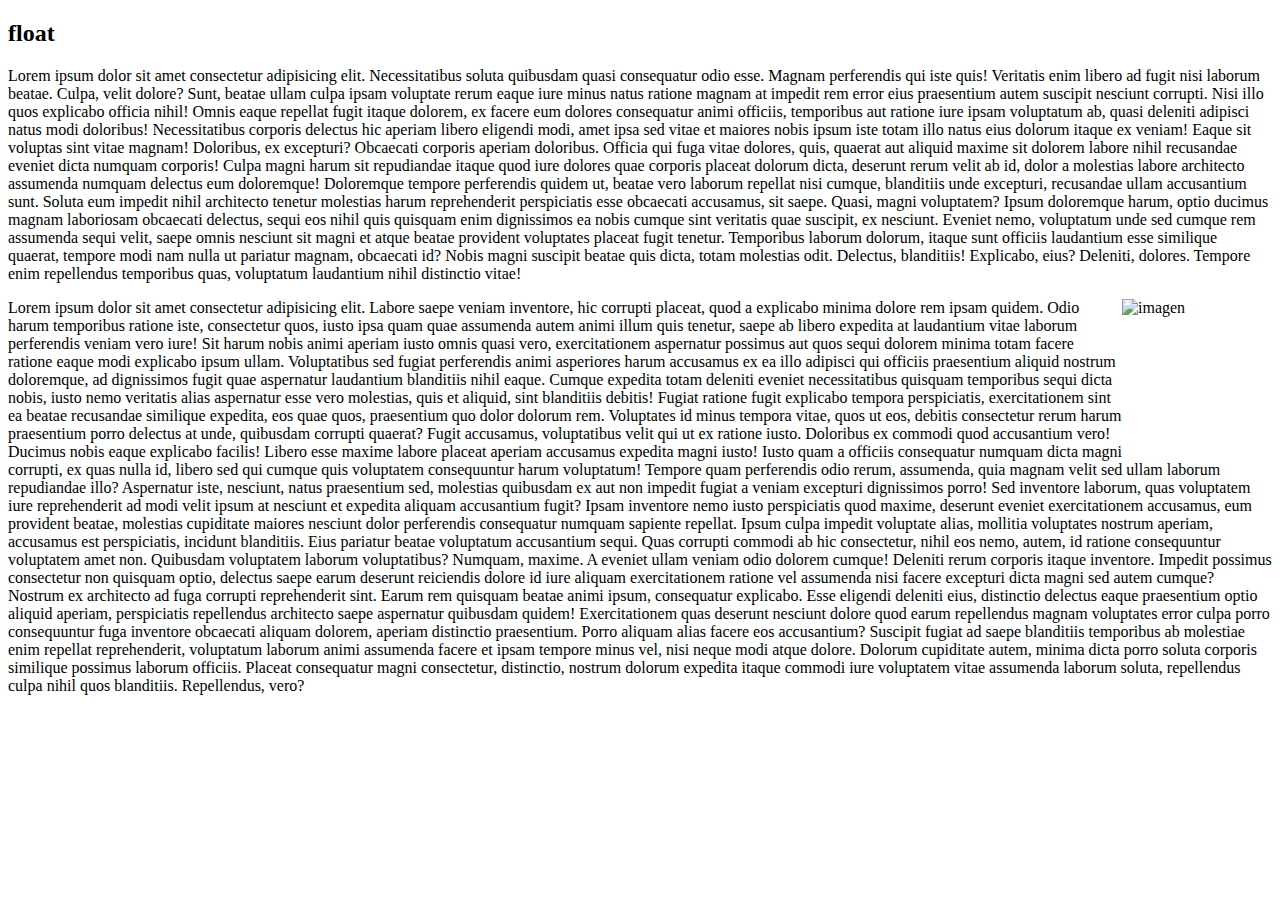
==== index.html @ eb0f3a49 "first commit" ====
<!DOCTYPE html>
<html lang="en">
<head>
    <meta charset="UTF-8">
    <meta http-equiv="X-UA-Compatible" content="IE=edge">
    <meta name="viewport" content="width=device-width, initial-scale=1.0">
    <title>Document</title>
    <link rel="stylesheet" href="css/float.css">
</head>
<body>
    <h2>float</h2>
    <p>Lorem ipsum dolor sit amet consectetur adipisicing elit. Necessitatibus soluta quibusdam quasi consequatur odio esse. Magnam perferendis qui iste quis! Veritatis enim libero ad fugit nisi laborum beatae. Culpa, velit dolore? Sunt, beatae ullam culpa ipsam voluptate rerum eaque iure minus natus ratione magnam at impedit rem error eius praesentium autem suscipit nesciunt corrupti. Nisi illo quos explicabo officia nihil! Omnis eaque repellat fugit itaque dolorem, ex facere eum dolores consequatur animi officiis, temporibus aut ratione iure ipsam voluptatum ab, quasi deleniti adipisci natus modi doloribus! Necessitatibus corporis delectus hic aperiam libero eligendi modi, amet ipsa sed vitae et maiores nobis ipsum iste totam illo natus eius dolorum itaque ex veniam! Eaque sit voluptas sint vitae magnam! Doloribus, ex excepturi? Obcaecati corporis aperiam doloribus. Officia qui fuga vitae dolores, quis, quaerat aut aliquid maxime sit dolorem labore nihil recusandae eveniet dicta numquam corporis! Culpa magni harum sit repudiandae itaque quod iure dolores quae corporis placeat dolorum dicta, deserunt rerum velit ab id, dolor a molestias labore architecto assumenda numquam delectus eum doloremque! Doloremque tempore perferendis quidem ut, beatae vero laborum repellat nisi cumque, blanditiis unde excepturi, recusandae ullam accusantium sunt. Soluta eum impedit nihil architecto tenetur molestias harum reprehenderit perspiciatis esse obcaecati accusamus, sit saepe. Quasi, magni voluptatem? Ipsum doloremque harum, optio ducimus magnam laboriosam obcaecati delectus, sequi eos nihil quis quisquam enim dignissimos ea nobis cumque sint veritatis quae suscipit, ex nesciunt. Eveniet nemo, voluptatum unde sed cumque rem assumenda sequi velit, saepe omnis nesciunt sit magni et atque beatae provident voluptates placeat fugit tenetur. Temporibus laborum dolorum, itaque sunt officiis laudantium esse similique quaerat, tempore modi nam nulla ut pariatur magnam, obcaecati id? Nobis magni suscipit beatae quis dicta, totam molestias odit. Delectus, blanditiis! Explicabo, eius? Deleniti, dolores. Tempore enim repellendus temporibus quas, voluptatum laudantium nihil distinctio vitae!</p>
    <p>
<img src="inlineblock.png" alt="imagen" class="foto">
        Lorem ipsum dolor sit amet consectetur adipisicing elit. Labore saepe veniam inventore, hic corrupti placeat, quod a explicabo minima dolore rem ipsam quidem. Odio harum temporibus ratione iste, consectetur quos, iusto ipsa quam quae assumenda autem animi illum quis tenetur, saepe ab libero expedita at laudantium vitae laborum perferendis veniam vero iure! Sit harum nobis animi aperiam iusto omnis quasi vero, exercitationem aspernatur possimus aut quos sequi dolorem minima totam facere ratione eaque modi explicabo ipsum ullam. Voluptatibus sed fugiat perferendis animi asperiores harum accusamus ex ea illo adipisci qui officiis praesentium aliquid nostrum doloremque, ad dignissimos fugit quae aspernatur laudantium blanditiis nihil eaque. Cumque expedita totam deleniti eveniet necessitatibus quisquam temporibus sequi dicta nobis, iusto nemo veritatis alias aspernatur esse vero molestias, quis et aliquid, sint blanditiis debitis! Fugiat ratione fugit explicabo tempora perspiciatis, exercitationem sint ea beatae recusandae similique expedita, eos quae quos, praesentium quo dolor dolorum rem. Voluptates id minus tempora vitae, quos ut eos, debitis consectetur rerum harum praesentium porro delectus at unde, quibusdam corrupti quaerat? Fugit accusamus, voluptatibus velit qui ut ex ratione iusto. Doloribus ex commodi quod accusantium vero! Ducimus nobis eaque explicabo facilis! Libero esse maxime labore placeat aperiam accusamus expedita magni iusto! Iusto quam a officiis consequatur numquam dicta magni corrupti, ex quas nulla id, libero sed qui cumque quis voluptatem consequuntur harum voluptatum! Tempore quam perferendis odio rerum, assumenda, quia magnam velit sed ullam laborum repudiandae illo? Aspernatur iste, nesciunt, natus praesentium sed, molestias quibusdam ex aut non impedit fugiat a veniam excepturi dignissimos porro! Sed inventore laborum, quas voluptatem iure reprehenderit ad modi velit ipsum at nesciunt et expedita aliquam accusantium fugit? Ipsam inventore nemo iusto perspiciatis quod maxime, deserunt eveniet exercitationem accusamus, eum provident beatae, molestias cupiditate maiores nesciunt dolor perferendis consequatur numquam sapiente repellat. Ipsum culpa impedit voluptate alias, mollitia voluptates nostrum aperiam, accusamus est perspiciatis, incidunt blanditiis. Eius pariatur beatae voluptatum accusantium sequi. Quas corrupti commodi ab hic consectetur, nihil eos nemo, autem, id ratione consequuntur voluptatem amet non. Quibusdam voluptatem laborum voluptatibus? Numquam, maxime. A eveniet ullam veniam odio dolorem cumque! Deleniti rerum corporis itaque inventore. Impedit possimus consectetur non quisquam optio, delectus saepe earum deserunt reiciendis dolore id iure aliquam exercitationem ratione vel assumenda nisi facere excepturi dicta magni sed autem cumque? Nostrum ex architecto ad fuga corrupti reprehenderit sint. Earum rem quisquam beatae animi ipsum, consequatur explicabo. Esse eligendi deleniti eius, distinctio delectus eaque praesentium optio aliquid aperiam, perspiciatis repellendus architecto saepe aspernatur quibusdam quidem! Exercitationem quas deserunt nesciunt dolore quod earum repellendus magnam voluptates error culpa porro consequuntur fuga inventore obcaecati aliquam dolorem, aperiam distinctio praesentium. Porro aliquam alias facere eos accusantium? Suscipit fugiat ad saepe blanditiis temporibus ab molestiae enim repellat reprehenderit, voluptatum laborum animi assumenda facere et ipsam tempore minus vel, nisi neque modi atque dolore. Dolorum cupiditate autem, minima dicta porro soluta corporis similique possimus laborum officiis. Placeat consequatur magni consectetur, distinctio, nostrum dolorum expedita itaque commodi iure voluptatem vitae assumenda laborum soluta, repellendus culpa nihil quos blanditiis. Repellendus, vero?
    </p>
    
</body>
</html>
---- css/float.css ----
.foto{
    width: 150px;
    height: 150px;
    float: none;
    float: left;
    float: right;
    float: inline-start;
    float: inline-end;
}
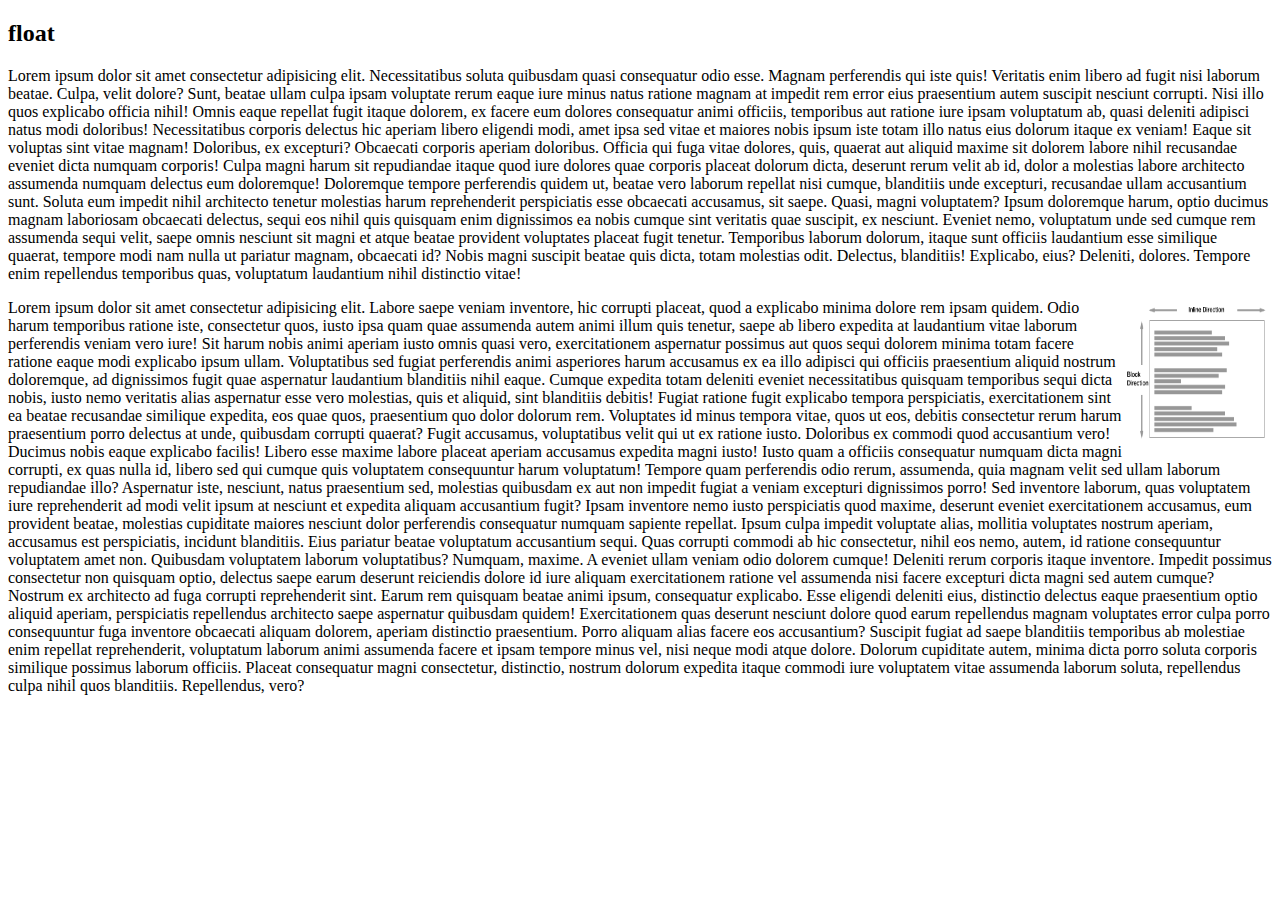
==== commit 0d0edaab: "first commit" ====
--- a/index.html
+++ b/index.html
@@ -1,19 +1,103 @@
 <!DOCTYPE html>
 <html lang="en">
-<head>
-    <meta charset="UTF-8">
-    <meta http-equiv="X-UA-Compatible" content="IE=edge">
-    <meta name="viewport" content="width=device-width, initial-scale=1.0">
+  <head>
+    <meta charset="UTF-8" />
+    <meta http-equiv="X-UA-Compatible" content="IE=edge" />
+    <meta name="viewport" content="width=device-width, initial-scale=1.0" />
     <title>Document</title>
-    <link rel="stylesheet" href="css/float.css">
-</head>
-<body>
+    <link rel="stylesheet" href="css/float.css" />
+  </head>
+  <body>
     <h2>float</h2>
-    <p>Lorem ipsum dolor sit amet consectetur adipisicing elit. Necessitatibus soluta quibusdam quasi consequatur odio esse. Magnam perferendis qui iste quis! Veritatis enim libero ad fugit nisi laborum beatae. Culpa, velit dolore? Sunt, beatae ullam culpa ipsam voluptate rerum eaque iure minus natus ratione magnam at impedit rem error eius praesentium autem suscipit nesciunt corrupti. Nisi illo quos explicabo officia nihil! Omnis eaque repellat fugit itaque dolorem, ex facere eum dolores consequatur animi officiis, temporibus aut ratione iure ipsam voluptatum ab, quasi deleniti adipisci natus modi doloribus! Necessitatibus corporis delectus hic aperiam libero eligendi modi, amet ipsa sed vitae et maiores nobis ipsum iste totam illo natus eius dolorum itaque ex veniam! Eaque sit voluptas sint vitae magnam! Doloribus, ex excepturi? Obcaecati corporis aperiam doloribus. Officia qui fuga vitae dolores, quis, quaerat aut aliquid maxime sit dolorem labore nihil recusandae eveniet dicta numquam corporis! Culpa magni harum sit repudiandae itaque quod iure dolores quae corporis placeat dolorum dicta, deserunt rerum velit ab id, dolor a molestias labore architecto assumenda numquam delectus eum doloremque! Doloremque tempore perferendis quidem ut, beatae vero laborum repellat nisi cumque, blanditiis unde excepturi, recusandae ullam accusantium sunt. Soluta eum impedit nihil architecto tenetur molestias harum reprehenderit perspiciatis esse obcaecati accusamus, sit saepe. Quasi, magni voluptatem? Ipsum doloremque harum, optio ducimus magnam laboriosam obcaecati delectus, sequi eos nihil quis quisquam enim dignissimos ea nobis cumque sint veritatis quae suscipit, ex nesciunt. Eveniet nemo, voluptatum unde sed cumque rem assumenda sequi velit, saepe omnis nesciunt sit magni et atque beatae provident voluptates placeat fugit tenetur. Temporibus laborum dolorum, itaque sunt officiis laudantium esse similique quaerat, tempore modi nam nulla ut pariatur magnam, obcaecati id? Nobis magni suscipit beatae quis dicta, totam molestias odit. Delectus, blanditiis! Explicabo, eius? Deleniti, dolores. Tempore enim repellendus temporibus quas, voluptatum laudantium nihil distinctio vitae!</p>
     <p>
-<img src="inlineblock.png" alt="imagen" class="foto">
-        Lorem ipsum dolor sit amet consectetur adipisicing elit. Labore saepe veniam inventore, hic corrupti placeat, quod a explicabo minima dolore rem ipsam quidem. Odio harum temporibus ratione iste, consectetur quos, iusto ipsa quam quae assumenda autem animi illum quis tenetur, saepe ab libero expedita at laudantium vitae laborum perferendis veniam vero iure! Sit harum nobis animi aperiam iusto omnis quasi vero, exercitationem aspernatur possimus aut quos sequi dolorem minima totam facere ratione eaque modi explicabo ipsum ullam. Voluptatibus sed fugiat perferendis animi asperiores harum accusamus ex ea illo adipisci qui officiis praesentium aliquid nostrum doloremque, ad dignissimos fugit quae aspernatur laudantium blanditiis nihil eaque. Cumque expedita totam deleniti eveniet necessitatibus quisquam temporibus sequi dicta nobis, iusto nemo veritatis alias aspernatur esse vero molestias, quis et aliquid, sint blanditiis debitis! Fugiat ratione fugit explicabo tempora perspiciatis, exercitationem sint ea beatae recusandae similique expedita, eos quae quos, praesentium quo dolor dolorum rem. Voluptates id minus tempora vitae, quos ut eos, debitis consectetur rerum harum praesentium porro delectus at unde, quibusdam corrupti quaerat? Fugit accusamus, voluptatibus velit qui ut ex ratione iusto. Doloribus ex commodi quod accusantium vero! Ducimus nobis eaque explicabo facilis! Libero esse maxime labore placeat aperiam accusamus expedita magni iusto! Iusto quam a officiis consequatur numquam dicta magni corrupti, ex quas nulla id, libero sed qui cumque quis voluptatem consequuntur harum voluptatum! Tempore quam perferendis odio rerum, assumenda, quia magnam velit sed ullam laborum repudiandae illo? Aspernatur iste, nesciunt, natus praesentium sed, molestias quibusdam ex aut non impedit fugiat a veniam excepturi dignissimos porro! Sed inventore laborum, quas voluptatem iure reprehenderit ad modi velit ipsum at nesciunt et expedita aliquam accusantium fugit? Ipsam inventore nemo iusto perspiciatis quod maxime, deserunt eveniet exercitationem accusamus, eum provident beatae, molestias cupiditate maiores nesciunt dolor perferendis consequatur numquam sapiente repellat. Ipsum culpa impedit voluptate alias, mollitia voluptates nostrum aperiam, accusamus est perspiciatis, incidunt blanditiis. Eius pariatur beatae voluptatum accusantium sequi. Quas corrupti commodi ab hic consectetur, nihil eos nemo, autem, id ratione consequuntur voluptatem amet non. Quibusdam voluptatem laborum voluptatibus? Numquam, maxime. A eveniet ullam veniam odio dolorem cumque! Deleniti rerum corporis itaque inventore. Impedit possimus consectetur non quisquam optio, delectus saepe earum deserunt reiciendis dolore id iure aliquam exercitationem ratione vel assumenda nisi facere excepturi dicta magni sed autem cumque? Nostrum ex architecto ad fuga corrupti reprehenderit sint. Earum rem quisquam beatae animi ipsum, consequatur explicabo. Esse eligendi deleniti eius, distinctio delectus eaque praesentium optio aliquid aperiam, perspiciatis repellendus architecto saepe aspernatur quibusdam quidem! Exercitationem quas deserunt nesciunt dolore quod earum repellendus magnam voluptates error culpa porro consequuntur fuga inventore obcaecati aliquam dolorem, aperiam distinctio praesentium. Porro aliquam alias facere eos accusantium? Suscipit fugiat ad saepe blanditiis temporibus ab molestiae enim repellat reprehenderit, voluptatum laborum animi assumenda facere et ipsam tempore minus vel, nisi neque modi atque dolore. Dolorum cupiditate autem, minima dicta porro soluta corporis similique possimus laborum officiis. Placeat consequatur magni consectetur, distinctio, nostrum dolorum expedita itaque commodi iure voluptatem vitae assumenda laborum soluta, repellendus culpa nihil quos blanditiis. Repellendus, vero?
+      Lorem ipsum dolor sit amet consectetur adipisicing elit. Necessitatibus
+      soluta quibusdam quasi consequatur odio esse. Magnam perferendis qui iste
+      quis! Veritatis enim libero ad fugit nisi laborum beatae. Culpa, velit
+      dolore? Sunt, beatae ullam culpa ipsam voluptate rerum eaque iure minus
+      natus ratione magnam at impedit rem error eius praesentium autem suscipit
+      nesciunt corrupti. Nisi illo quos explicabo officia nihil! Omnis eaque
+      repellat fugit itaque dolorem, ex facere eum dolores consequatur animi
+      officiis, temporibus aut ratione iure ipsam voluptatum ab, quasi deleniti
+      adipisci natus modi doloribus! Necessitatibus corporis delectus hic
+      aperiam libero eligendi modi, amet ipsa sed vitae et maiores nobis ipsum
+      iste totam illo natus eius dolorum itaque ex veniam! Eaque sit voluptas
+      sint vitae magnam! Doloribus, ex excepturi? Obcaecati corporis aperiam
+      doloribus. Officia qui fuga vitae dolores, quis, quaerat aut aliquid
+      maxime sit dolorem labore nihil recusandae eveniet dicta numquam corporis!
+      Culpa magni harum sit repudiandae itaque quod iure dolores quae corporis
+      placeat dolorum dicta, deserunt rerum velit ab id, dolor a molestias
+      labore architecto assumenda numquam delectus eum doloremque! Doloremque
+      tempore perferendis quidem ut, beatae vero laborum repellat nisi cumque,
+      blanditiis unde excepturi, recusandae ullam accusantium sunt. Soluta eum
+      impedit nihil architecto tenetur molestias harum reprehenderit
+      perspiciatis esse obcaecati accusamus, sit saepe. Quasi, magni voluptatem?
+      Ipsum doloremque harum, optio ducimus magnam laboriosam obcaecati
+      delectus, sequi eos nihil quis quisquam enim dignissimos ea nobis cumque
+      sint veritatis quae suscipit, ex nesciunt. Eveniet nemo, voluptatum unde
+      sed cumque rem assumenda sequi velit, saepe omnis nesciunt sit magni et
+      atque beatae provident voluptates placeat fugit tenetur. Temporibus
+      laborum dolorum, itaque sunt officiis laudantium esse similique quaerat,
+      tempore modi nam nulla ut pariatur magnam, obcaecati id? Nobis magni
+      suscipit beatae quis dicta, totam molestias odit. Delectus, blanditiis!
+      Explicabo, eius? Deleniti, dolores. Tempore enim repellendus temporibus
+      quas, voluptatum laudantium nihil distinctio vitae!
     </p>
-    
-</body>
-</html>+    <p>
+      <img src="inlineblock.png" alt="imagen" class="foto" />
+      Lorem ipsum dolor sit amet consectetur adipisicing elit. Labore saepe
+      veniam inventore, hic corrupti placeat, quod a explicabo minima dolore rem
+      ipsam quidem. Odio harum temporibus ratione iste, consectetur quos, iusto
+      ipsa quam quae assumenda autem animi illum quis tenetur, saepe ab libero
+      expedita at laudantium vitae laborum perferendis veniam vero iure! Sit
+      harum nobis animi aperiam iusto omnis quasi vero, exercitationem
+      aspernatur possimus aut quos sequi dolorem minima totam facere ratione
+      eaque modi explicabo ipsum ullam. Voluptatibus sed fugiat perferendis
+      animi asperiores harum accusamus ex ea illo adipisci qui officiis
+      praesentium aliquid nostrum doloremque, ad dignissimos fugit quae
+      aspernatur laudantium blanditiis nihil eaque. Cumque expedita totam
+      deleniti eveniet necessitatibus quisquam temporibus sequi dicta nobis,
+      iusto nemo veritatis alias aspernatur esse vero molestias, quis et
+      aliquid, sint blanditiis debitis! Fugiat ratione fugit explicabo tempora
+      perspiciatis, exercitationem sint ea beatae recusandae similique expedita,
+      eos quae quos, praesentium quo dolor dolorum rem. Voluptates id minus
+      tempora vitae, quos ut eos, debitis consectetur rerum harum praesentium
+      porro delectus at unde, quibusdam corrupti quaerat? Fugit accusamus,
+      voluptatibus velit qui ut ex ratione iusto. Doloribus ex commodi quod
+      accusantium vero! Ducimus nobis eaque explicabo facilis! Libero esse
+      maxime labore placeat aperiam accusamus expedita magni iusto! Iusto quam a
+      officiis consequatur numquam dicta magni corrupti, ex quas nulla id,
+      libero sed qui cumque quis voluptatem consequuntur harum voluptatum!
+      Tempore quam perferendis odio rerum, assumenda, quia magnam velit sed
+      ullam laborum repudiandae illo? Aspernatur iste, nesciunt, natus
+      praesentium sed, molestias quibusdam ex aut non impedit fugiat a veniam
+      excepturi dignissimos porro! Sed inventore laborum, quas voluptatem iure
+      reprehenderit ad modi velit ipsum at nesciunt et expedita aliquam
+      accusantium fugit? Ipsam inventore nemo iusto perspiciatis quod maxime,
+      deserunt eveniet exercitationem accusamus, eum provident beatae, molestias
+      cupiditate maiores nesciunt dolor perferendis consequatur numquam sapiente
+      repellat. Ipsum culpa impedit voluptate alias, mollitia voluptates nostrum
+      aperiam, accusamus est perspiciatis, incidunt blanditiis. Eius pariatur
+      beatae voluptatum accusantium sequi. Quas corrupti commodi ab hic
+      consectetur, nihil eos nemo, autem, id ratione consequuntur voluptatem
+      amet non. Quibusdam voluptatem laborum voluptatibus? Numquam, maxime. A
+      eveniet ullam veniam odio dolorem cumque! Deleniti rerum corporis itaque
+      inventore. Impedit possimus consectetur non quisquam optio, delectus saepe
+      earum deserunt reiciendis dolore id iure aliquam exercitationem ratione
+      vel assumenda nisi facere excepturi dicta magni sed autem cumque? Nostrum
+      ex architecto ad fuga corrupti reprehenderit sint. Earum rem quisquam
+      beatae animi ipsum, consequatur explicabo. Esse eligendi deleniti eius,
+      distinctio delectus eaque praesentium optio aliquid aperiam, perspiciatis
+      repellendus architecto saepe aspernatur quibusdam quidem! Exercitationem
+      quas deserunt nesciunt dolore quod earum repellendus magnam voluptates
+      error culpa porro consequuntur fuga inventore obcaecati aliquam dolorem,
+      aperiam distinctio praesentium. Porro aliquam alias facere eos
+      accusantium? Suscipit fugiat ad saepe blanditiis temporibus ab molestiae
+      enim repellat reprehenderit, voluptatum laborum animi assumenda facere et
+      ipsam tempore minus vel, nisi neque modi atque dolore. Dolorum cupiditate
+      autem, minima dicta porro soluta corporis similique possimus laborum
+      officiis. Placeat consequatur magni consectetur, distinctio, nostrum
+      dolorum expedita itaque commodi iure voluptatem vitae assumenda laborum
+      soluta, repellendus culpa nihil quos blanditiis. Repellendus, vero?
+    </p>
+  </body>
+</html>
